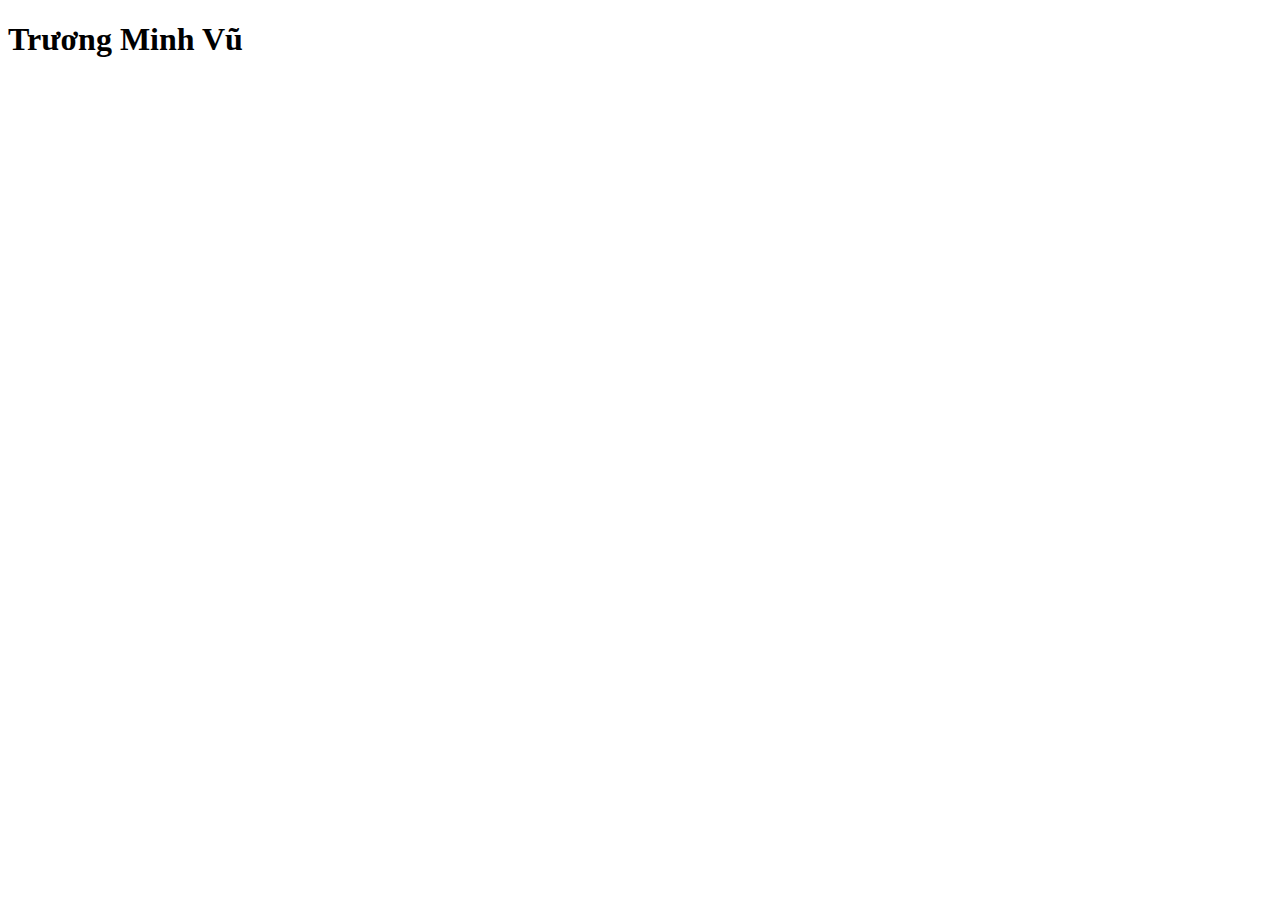
==== index.html @ 7be46fa0 "Da ghi h1" ====
<!DOCTYPE html>
<html lang="en">
<head>
    <meta charset="UTF-8">
    <meta name="viewport" content="width=, initial-scale=1.0">
    <title>Document</title>
</head>
<body>
    <h1>Trương Minh Vũ</h1>
</body>
</html>
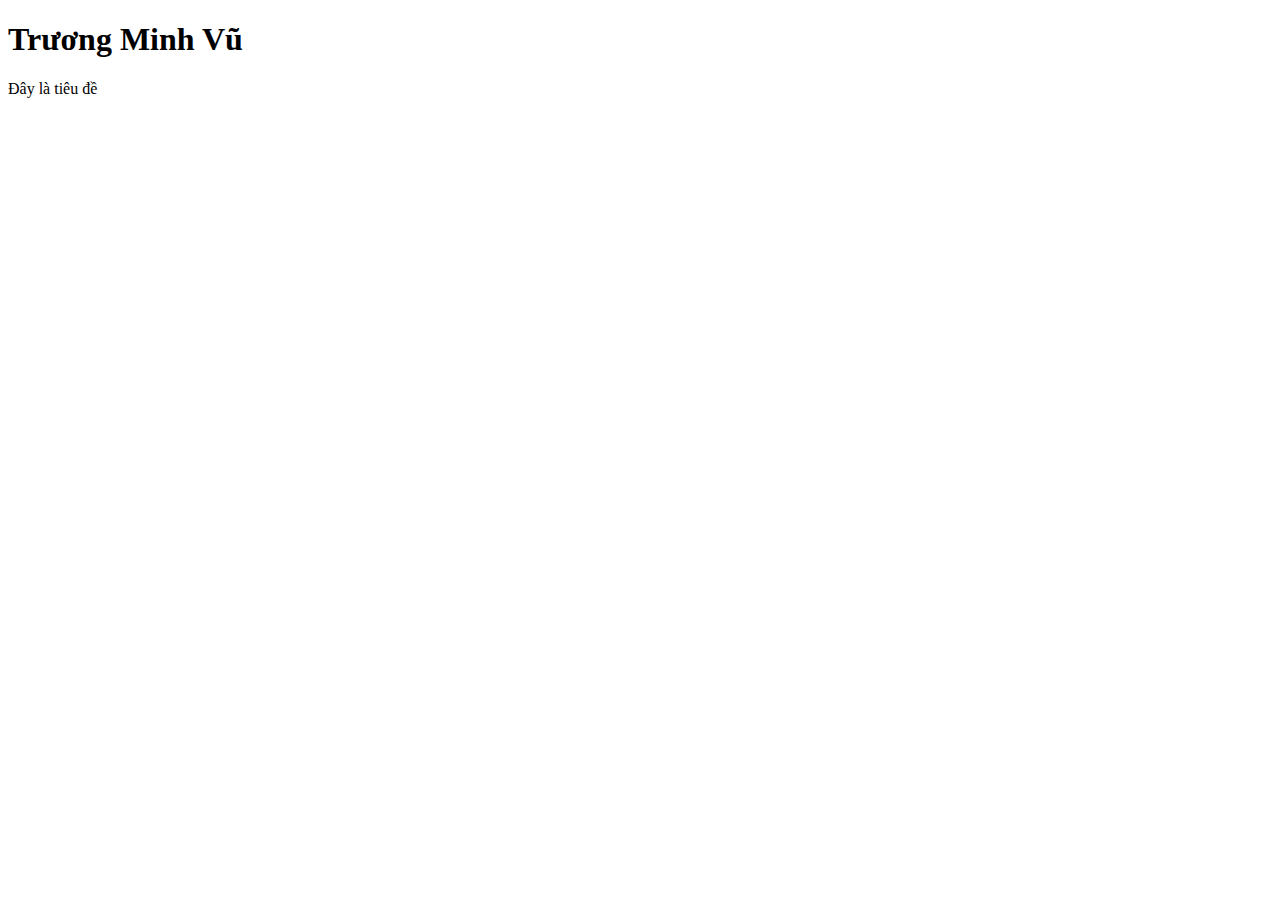
==== commit 27bbdbca: "Da them" ====
--- a/index.html
+++ b/index.html
@@ -6,6 +6,11 @@
     <title>Document</title>
 </head>
 <body>
+    
     <h1>Trương Minh Vũ</h1>
+    <header>Đây là tiêu đề</header>
+    <a href="about.html"></a>
+    <a href="market.html"></a>
+    <a href="products.html"></a>
 </body>
 </html>